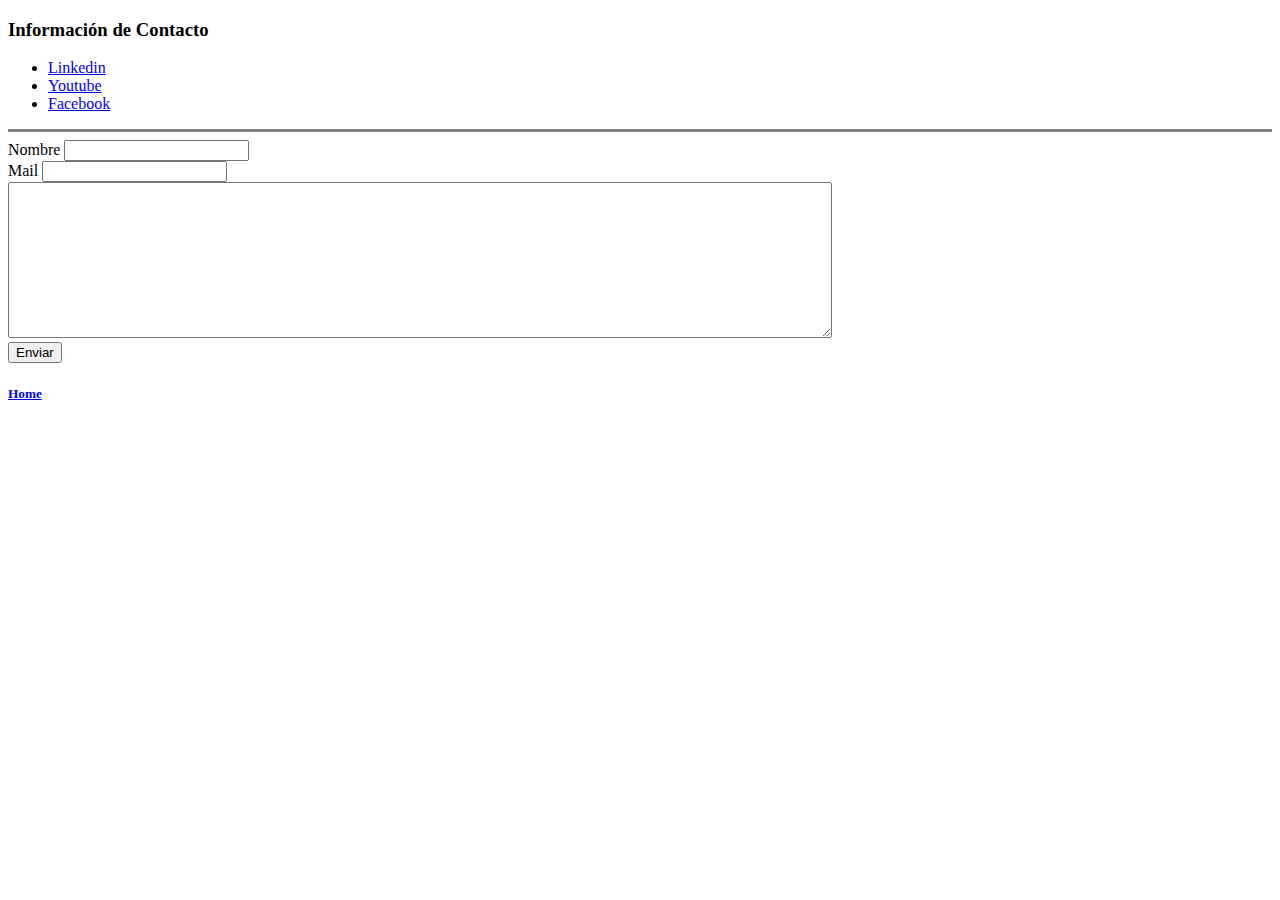
==== Contacto.html @ 6213edb3 "Add files via upload" ====
<!DOCTYPE html>
<html lang="en" dir="ltr">
  <head>
    <meta charset="utf-8">
    <title>Información de Contacto</title>
  </head>
  <body>
    <h3>Información de Contacto</h3>
    <ul>
      <li> <a href="https://www.linkedin.com/in/germanbohorquez/"> Linkedin </a></li>
      <li> <a href="https://www.youtube.com/channel/UCyshE-70PzPzttnKPxYMQ8g"> Youtube </a> </li>
      <li> <a href="https://m.facebook.com/germanbohorquezm"> Facebook </a></li>
    </ul>

<hr size="3" noshade>
    <form class="" action="index.html" method="post">

    </form>
      <label for=""> Nombre </label>
      <input type="text" name="" value="">
      <br>
      <label for=""> Mail </label>
      <input type="email" name="" value="">
      <br>
      <textarea name="name" rows="10" cols="100"></textarea>
      <br>
      <input type="submit" name="" value="Enviar">

    <a href="index.html"><h5>Home</h5></a>

  </body>
</html>
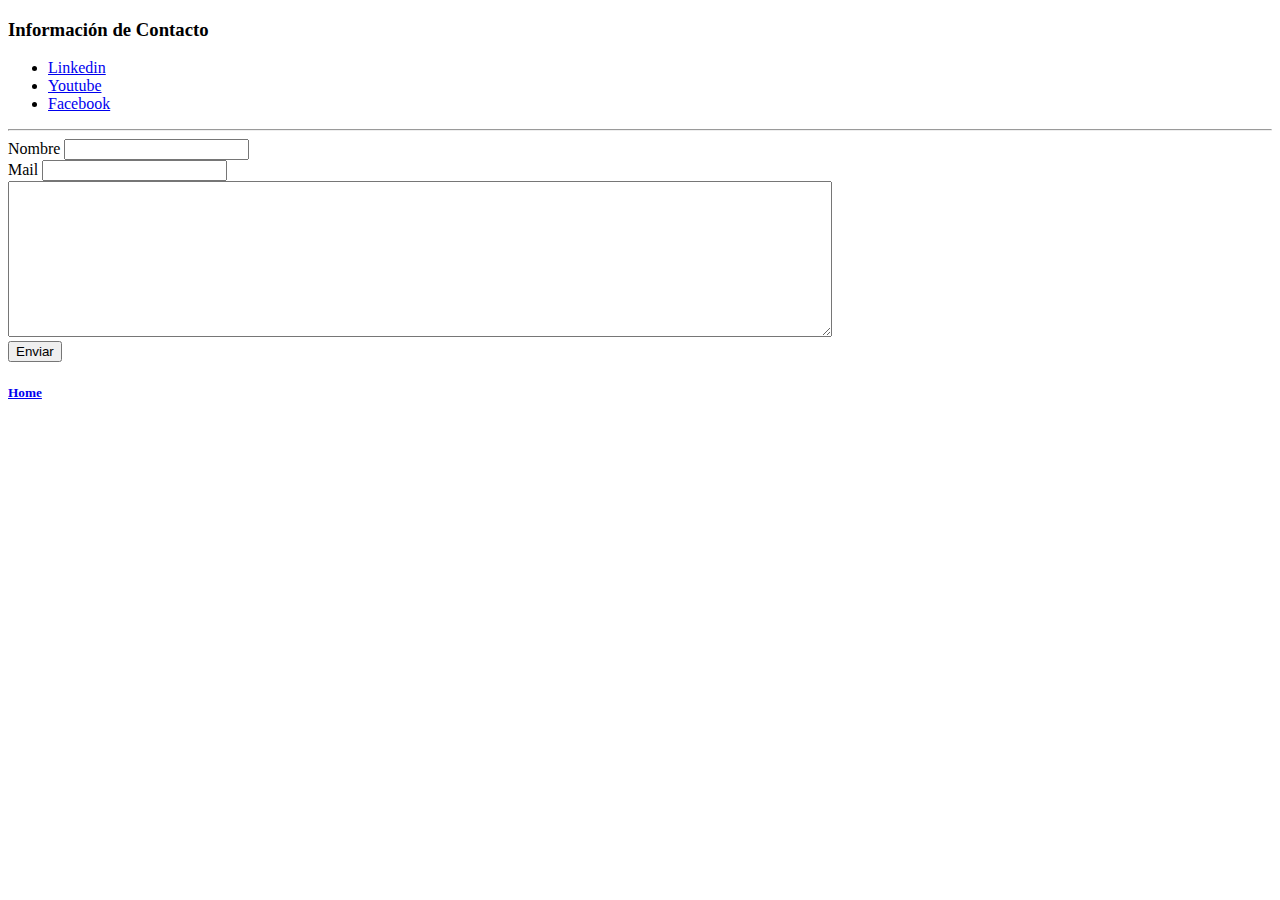
==== commit 19225eee: "Included CSS" ====
--- a/Contacto.html
+++ b/Contacto.html
@@ -2,6 +2,7 @@
 <html lang="en" dir="ltr">
   <head>
     <meta charset="utf-8">
+    <link rel="stylesheet" href="css/Styles.css">
     <title>Información de Contacto</title>
   </head>
   <body>
@@ -12,17 +13,17 @@
       <li> <a href="https://m.facebook.com/germanbohorquezm"> Facebook </a></li>
     </ul>
 
-<hr size="3" noshade>
-    <form class="" action="index.html" method="post">
+<hr>
+    <form action="mailto:gbohorq@yahoo.es" method="post" enctype="text/plain">
 
     </form>
       <label for=""> Nombre </label>
-      <input type="text" name="" value="">
+      <input type="text" name="Nombre" value="">
       <br>
       <label for=""> Mail </label>
-      <input type="email" name="" value="">
+      <input type="email" name="Mail" value="">
       <br>
-      <textarea name="name" rows="10" cols="100"></textarea>
+      <textarea name="Mensaje" rows="10" cols="100"></textarea>
       <br>
       <input type="submit" name="" value="Enviar">
 
